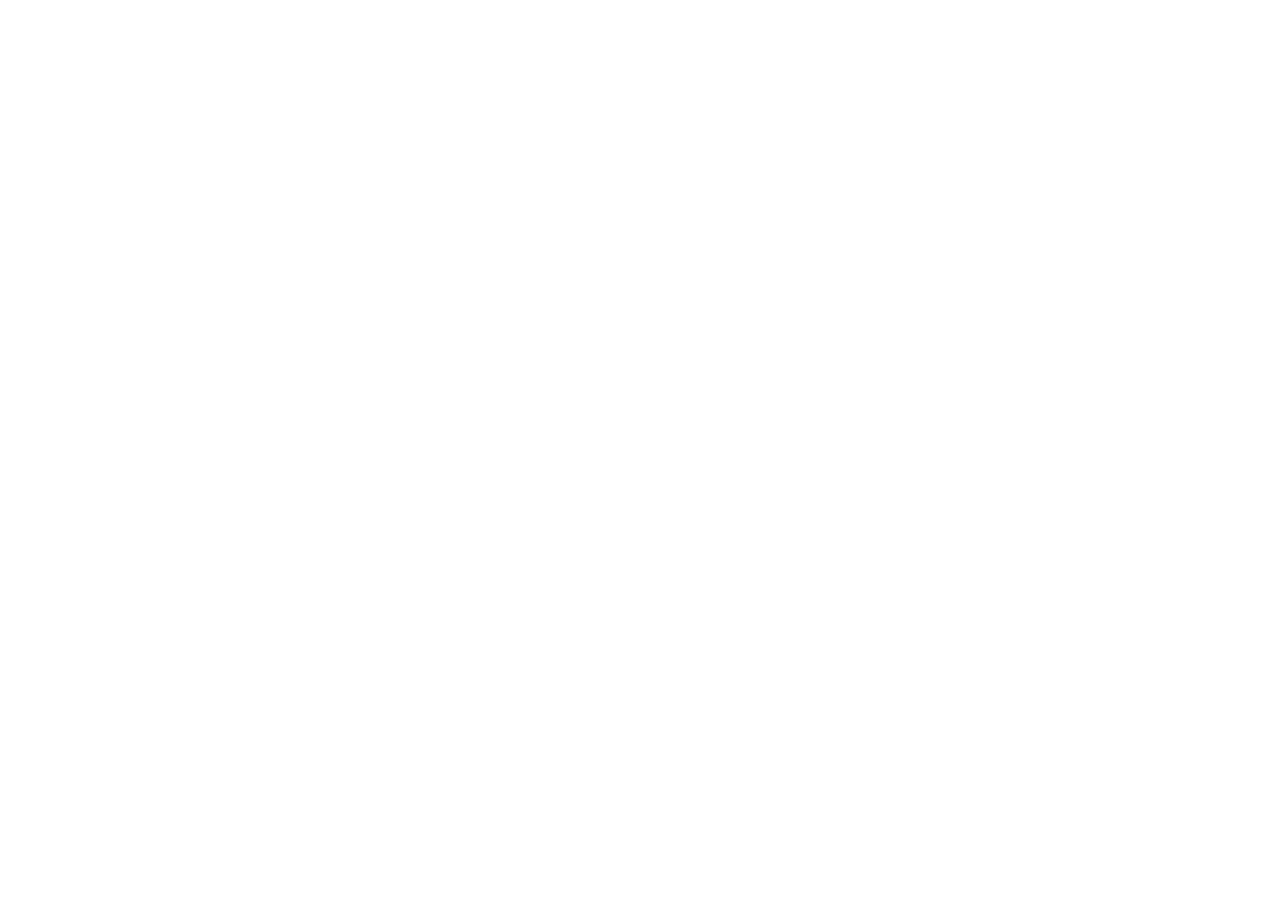
==== index.html @ c90fff2e "initialization" ====
<!DOCTYPE html>
<html lang="en">
<head>
  <meta charset="UTF-8">
  <meta http-equiv="X-UA-Compatible" content="IE=edge">
  <meta name="viewport" content="width=device-width, initial-scale=1.0">
  <title>Food Finder</title>
</head>
<body>
  <script src="./js/app.js"></script>
</body>
</html>
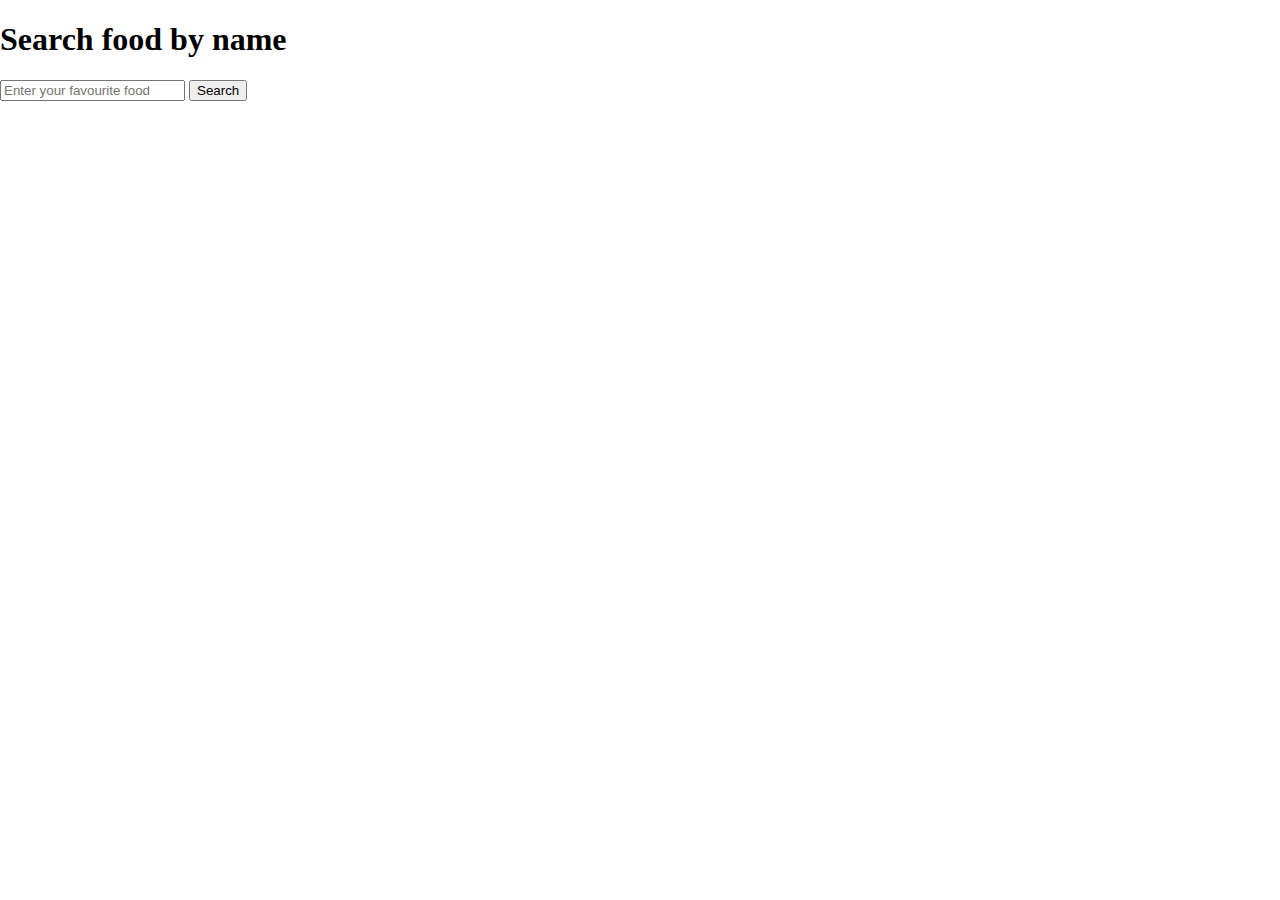
==== commit d28c3de4: "search__and__add__card" ====
--- a/index.html
+++ b/index.html
@@ -1,12 +1,38 @@
 <!DOCTYPE html>
 <html lang="en">
+
 <head>
   <meta charset="UTF-8">
   <meta http-equiv="X-UA-Compatible" content="IE=edge">
   <meta name="viewport" content="width=device-width, initial-scale=1.0">
   <title>Food Finder</title>
+  <!-- bootstrap css  -->
+  <link href="https://cdn.jsdelivr.net/npm/bootstrap@5.0.2/dist/css/bootstrap.min.css" rel="stylesheet"
+    integrity="sha384-EVSTQN3/azprG1Anm3QDgpJLIm9Nao0Yz1ztcQTwFspd3yD65VohhpuuCOmLASjC" crossorigin="anonymous">
+  <!-- custom css -->
+  <link rel="stylesheet" href="css/style.css">
 </head>
+
 <body>
+
+  <div class="container">
+    <h1 class="text-center my-3">Search food by name</h1>
+
+    <div class="input-group mb-3 mx-auto search__bar">
+      <input type="text" class="form-control shadow-none p-md-3" placeholder="Enter your favourite food"
+        id="input__feild">
+      <button class="btn btn-outline-success shadow-none px-md-5" type="button" id="button__feild">Search</button>
+    </div>
+
+    <div id="card__show" class="row row-cols-1 row-cols-md-3 g-4">
+    </div>
+  </div>
+  <!-- bootstrap js  -->
+  <script src="https://cdn.jsdelivr.net/npm/bootstrap@5.0.2/dist/js/bootstrap.bundle.min.js"
+    integrity="sha384-MrcW6ZMFYlzcLA8Nl+NtUVF0sA7MsXsP1UyJoMp4YLEuNSfAP+JcXn/tWtIaxVXM"
+    crossorigin="anonymous"></script>
+  <!-- custom js  -->
   <script src="./js/app.js"></script>
 </body>
+
 </html>--- a/css/style.css
+++ b/css/style.css
@@ -0,0 +1,19 @@
+body {
+  margin: 0;
+  padding: 0;
+  box-sizing: border-box;
+  border: 0;
+  outline: 0;
+  list-style: none;
+  text-decoration: none;
+}
+
+.search__bar {
+  width: 75%;
+}
+
+@media (max-width: 768px) {
+  .search__bar {
+    width: 100%;
+  }
+}
